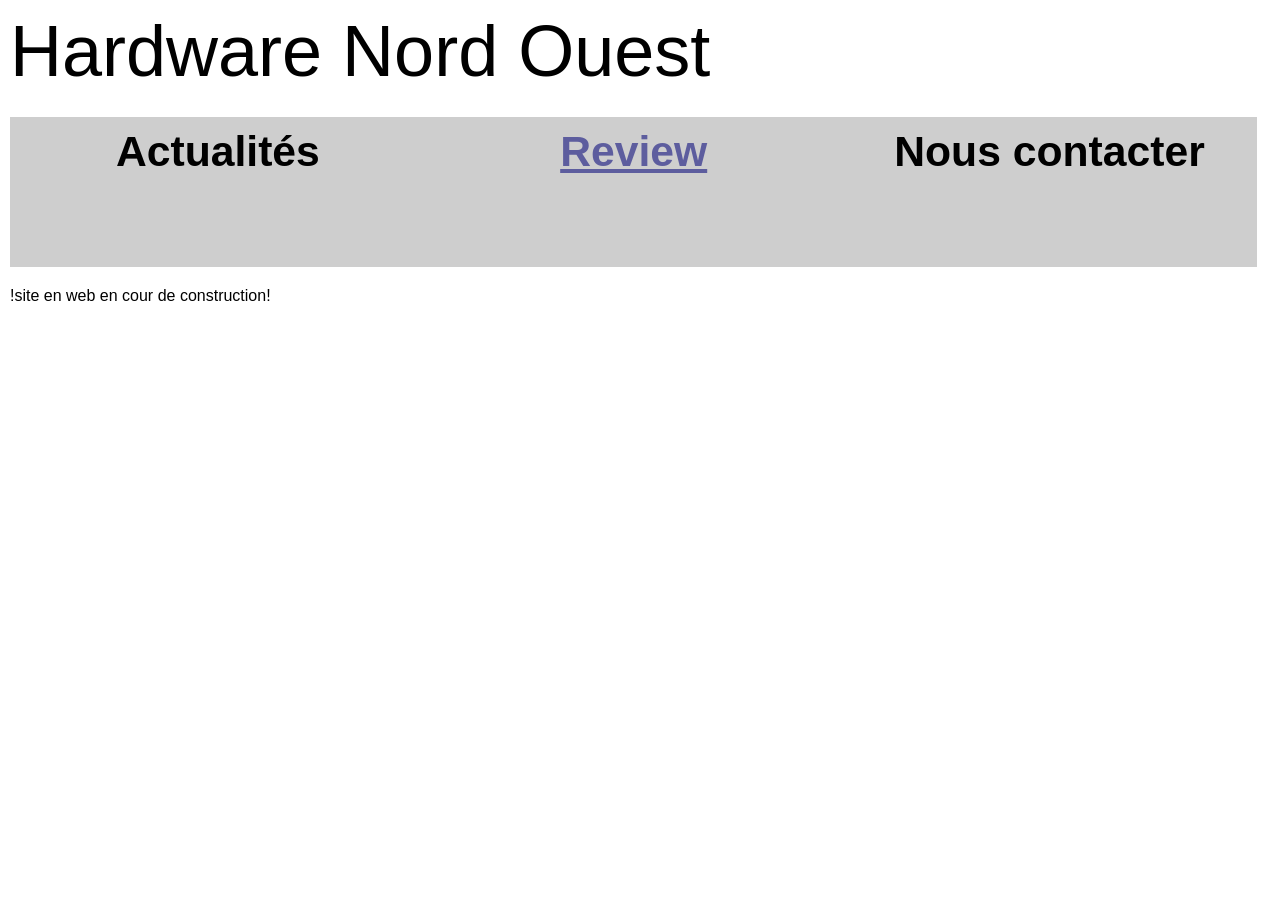
==== index.html @ 955f39d2 "Add files via upload" ====
<!DOCTYPE html>
<html> 
<head>
	<meta charset="utf-8">
	<meta name="viewport" content="width=device-width, initial-scale=1">
	<meta name="generator" content="RocketCake">
	<title></title>
	<link rel="stylesheet" type="text/css" href="index_html.css?h=be356caf">
</head>
<body>
<div class="textstyle1">
<div id="container_e4bf9ac"><div id="container_e4bf9ac_padding" ><div class="textstyle1">  <span class="textstyle2">Hardware Nord Ouest</span>
</div>
</div></div><div id="container_54a1c552"><div id="container_54a1c552_padding" ><div class="textstyle1"><div id="container_25ee779"><div id="container_25ee779_padding" ><div class="textstyle1"></div>
<div class="textstyle3">  <span class="textstyle4">Actualit&#233;s</span>
</div>
</div></div><div id="container_7d1752af"><div id="container_7d1752af_padding" ><div class="textstyle1"></div>
<div class="textstyle3">  <span class="textstyle4"><a href="review_liste.html">Review</a></span>
</div>
</div></div><div id="container_6a5612c4"><div id="container_6a5612c4_padding" ><div class="textstyle1"></div>
<div class="textstyle3">  <span class="textstyle4">Nous contacter</span>
</div>
</div></div></div>
<div style="clear:both"></div></div></div><div id="container_20275cb0"><div id="container_20275cb0_padding" ><div class="textstyle1">  <span class="textstyle5">!site en web en cour de construction!</span>
</div>
</div></div>  </div>
</body>
</html>
---- index_html.css ----
a { color:#5D5D9E; } 
a:visited { color:#5D5D9E; } 
a:active { color:#5C615E; } 
a:hover { color:#B2B3B4; } 
body { background-color:#FFFFFF; padding:0;  margin: 0; }
.textstyle1 { text-align:left; }
#container_e4bf9ac { vertical-align: top; position:relative; display: inline-block; width:100%; min-height:107px; background:none;  }
#container_e4bf9ac_padding { margin: 10px; display: block;  }
.textstyle2 { font-size:54pt; font-family:Arial, Helvetica, sans-serif; color:#000000;  }
#container_54a1c552 { vertical-align: top; position:relative; display: inline-block; width:100%; min-height:150px; background:none;  }
#container_54a1c552_padding { margin: 10px; display: block;  }
#container_25ee779 { vertical-align: top; position:relative; display: inline-block; width:33%; min-height:150px; background-color:#CECECE;  }
#container_25ee779_padding { margin: 10px; display: block;  }
.textstyle3 { text-align:center; }
.textstyle4 { font-size:32pt; font-family:Arial, Helvetica, sans-serif; color:#000000; font-weight:bold;  }
#container_7d1752af { vertical-align: top; position:relative; display: inline-block; width:33%; min-height:150px; background-color:#CECECE;  }
#container_7d1752af_padding { margin: 10px; display: block;  }
#container_6a5612c4 { vertical-align: top; position:relative; display: inline-block; width:33%; min-height:150px; background-color:#CECECE;  }
#container_6a5612c4_padding { margin: 10px; display: block;  }
#container_20275cb0 { vertical-align: top; position:relative; display: inline-block; width:100%; min-height:150px; background:none;  }
#container_20275cb0_padding { margin: 10px; display: block;  }
.textstyle5 { font-size:12pt; font-family:Arial, Helvetica, sans-serif; color:#000000;  }
@media only screen and (max-width: 600px)
{
		#container_25ee779 { width:100%;  }
		#container_7d1752af { width:100%;  }
		#container_6a5612c4 { width:100%;  }
}
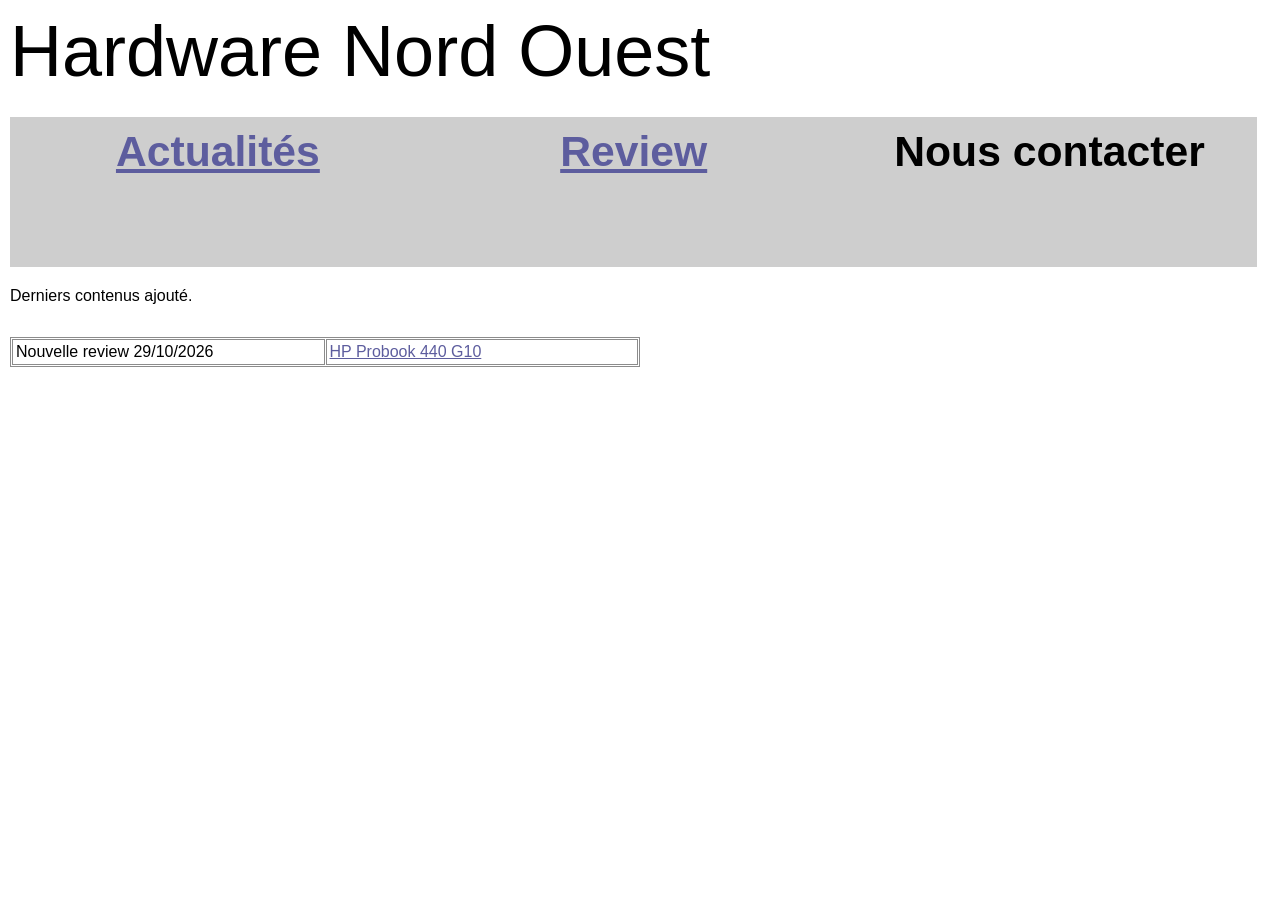
==== commit 4911fc92: "Add files via upload" ====
--- a/index.html
+++ b/index.html
@@ -5,24 +5,38 @@
 	<meta name="viewport" content="width=device-width, initial-scale=1">
 	<meta name="generator" content="RocketCake">
 	<title></title>
-	<link rel="stylesheet" type="text/css" href="index_html.css?h=be356caf">
+	<link rel="stylesheet" type="text/css" href="index_html.css?h=af1cf36e">
 </head>
 <body>
 <div class="textstyle1">
-<div id="container_e4bf9ac"><div id="container_e4bf9ac_padding" ><div class="textstyle1">  <span class="textstyle2">Hardware Nord Ouest</span>
-</div>
-</div></div><div id="container_54a1c552"><div id="container_54a1c552_padding" ><div class="textstyle1"><div id="container_25ee779"><div id="container_25ee779_padding" ><div class="textstyle1"></div>
-<div class="textstyle3">  <span class="textstyle4">Actualit&#233;s</span>
+<div id="container_e4bf9ac"><div id="container_e4bf9ac_padding" ><div class="textstyle1"><h1 id="heading_6a66f0ab">Hardware Nord Ouest</h1></div>
+<div style="clear:both"></div></div></div><div id="container_54a1c552"><div id="container_54a1c552_padding" ><div class="textstyle1"><div id="container_25ee779"><div id="container_25ee779_padding" ><div class="textstyle1"></div>
+<div class="textstyle2">  <span class="textstyle3"><a href="actu_liste.html">Actualit&#233;s</a></span>
 </div>
 </div></div><div id="container_7d1752af"><div id="container_7d1752af_padding" ><div class="textstyle1"></div>
-<div class="textstyle3">  <span class="textstyle4"><a href="review_liste.html">Review</a></span>
+<div class="textstyle2">  <span class="textstyle3"><a href="review_liste.html">Review</a></span>
 </div>
 </div></div><div id="container_6a5612c4"><div id="container_6a5612c4_padding" ><div class="textstyle1"></div>
-<div class="textstyle3">  <span class="textstyle4">Nous contacter</span>
+<div class="textstyle2">  <span class="textstyle3">Nous contacter</span>
 </div>
 </div></div></div>
-<div style="clear:both"></div></div></div><div id="container_20275cb0"><div id="container_20275cb0_padding" ><div class="textstyle1">  <span class="textstyle5">!site en web en cour de construction!</span>
+<div style="clear:both"></div></div></div><div id="container_20275cb0"><div id="container_20275cb0_padding" ><div class="textstyle1">  <span class="textstyle4">Derniers contenus ajout&#233;.</span>
 </div>
-</div></div>  </div>
+</div></div><div id="container_73017a78"><div id="container_73017a78_padding" ><div class="textstyle1"><table id="table_789b3a9" cellpadding="3" cellspacing="1" >	<tr>
+		<td width="50%" height="auto" style="vertical-align: top; overflow:hidden; ">  <div id="cell_2c2aa590">
+    <div class="textstyle1">
+      <span class="textstyle4">Nouvelle review 29/10/2026</span>
+      </div>
+    </div>
+		</td>
+		<td width="50%" height="auto" style="vertical-align: top; overflow:hidden; ">  <div id="cell_6b0a0558">
+    <div class="textstyle1">
+      <span class="textstyle4"><a href="review/hp_probook_440_g10_r.html">HP Probook 440 G10</a></span>
+      </div>
+    </div>
+		</td>
+	</tr>
+</table></div>
+<div style="clear:both"></div></div></div>  </div>
 </body>
 </html>
--- a/index_html.css
+++ b/index_html.css
@@ -1,25 +1,33 @@
+h1, h2, h3 { margin:0; padding:0; font-weight:normal; font-style:normal; }
 a { color:#5D5D9E; } 
 a:visited { color:#5D5D9E; } 
 a:active { color:#5C615E; } 
 a:hover { color:#B2B3B4; } 
+#table_789b3a9 th { border: 1px solid #8C8C8C;  } 
+#table_789b3a9 td { border: 1px solid #8C8C8C;  } 
 body { background-color:#FFFFFF; padding:0;  margin: 0; }
 .textstyle1 { text-align:left; }
 #container_e4bf9ac { vertical-align: top; position:relative; display: inline-block; width:100%; min-height:107px; background:none;  }
 #container_e4bf9ac_padding { margin: 10px; display: block;  }
-.textstyle2 { font-size:54pt; font-family:Arial, Helvetica, sans-serif; color:#000000;  }
+#heading_6a66f0ab { vertical-align: bottom; position:relative; display: inline-block; background:none; font-size:54pt; font-family:Arial, Helvetica, sans-serif; color:#000000; text-align:left;  }
 #container_54a1c552 { vertical-align: top; position:relative; display: inline-block; width:100%; min-height:150px; background:none;  }
 #container_54a1c552_padding { margin: 10px; display: block;  }
 #container_25ee779 { vertical-align: top; position:relative; display: inline-block; width:33%; min-height:150px; background-color:#CECECE;  }
 #container_25ee779_padding { margin: 10px; display: block;  }
-.textstyle3 { text-align:center; }
-.textstyle4 { font-size:32pt; font-family:Arial, Helvetica, sans-serif; color:#000000; font-weight:bold;  }
+.textstyle2 { text-align:center; }
+.textstyle3 { font-size:32pt; font-family:Arial, Helvetica, sans-serif; color:#000000; font-weight:bold;  }
 #container_7d1752af { vertical-align: top; position:relative; display: inline-block; width:33%; min-height:150px; background-color:#CECECE;  }
 #container_7d1752af_padding { margin: 10px; display: block;  }
 #container_6a5612c4 { vertical-align: top; position:relative; display: inline-block; width:33%; min-height:150px; background-color:#CECECE;  }
 #container_6a5612c4_padding { margin: 10px; display: block;  }
-#container_20275cb0 { vertical-align: top; position:relative; display: inline-block; width:100%; min-height:150px; background:none;  }
+#container_20275cb0 { vertical-align: top; position:relative; display: inline-block; width:100%; min-height:50px; background:none;  }
 #container_20275cb0_padding { margin: 10px; display: block;  }
-.textstyle5 { font-size:12pt; font-family:Arial, Helvetica, sans-serif; color:#000000;  }
+.textstyle4 { font-size:12pt; font-family:Arial, Helvetica, sans-serif; color:#000000;  }
+#container_73017a78 { vertical-align: top; position:relative; display: inline-block; width:100%; min-height:54px; background:none;  }
+#container_73017a78_padding { margin: 10px; display: block;  }
+#table_789b3a9 { box-sizing: border-box; vertical-align: bottom; position:relative; display: inline-table; width:50%; height:30px; background:none; border: 1px solid #8C8C8C; table-layout: fixed;  }
+#cell_2c2aa590 {  }
+#cell_6b0a0558 {  }
 @media only screen and (max-width: 600px)
 {
 		#container_25ee779 { width:100%;  }
